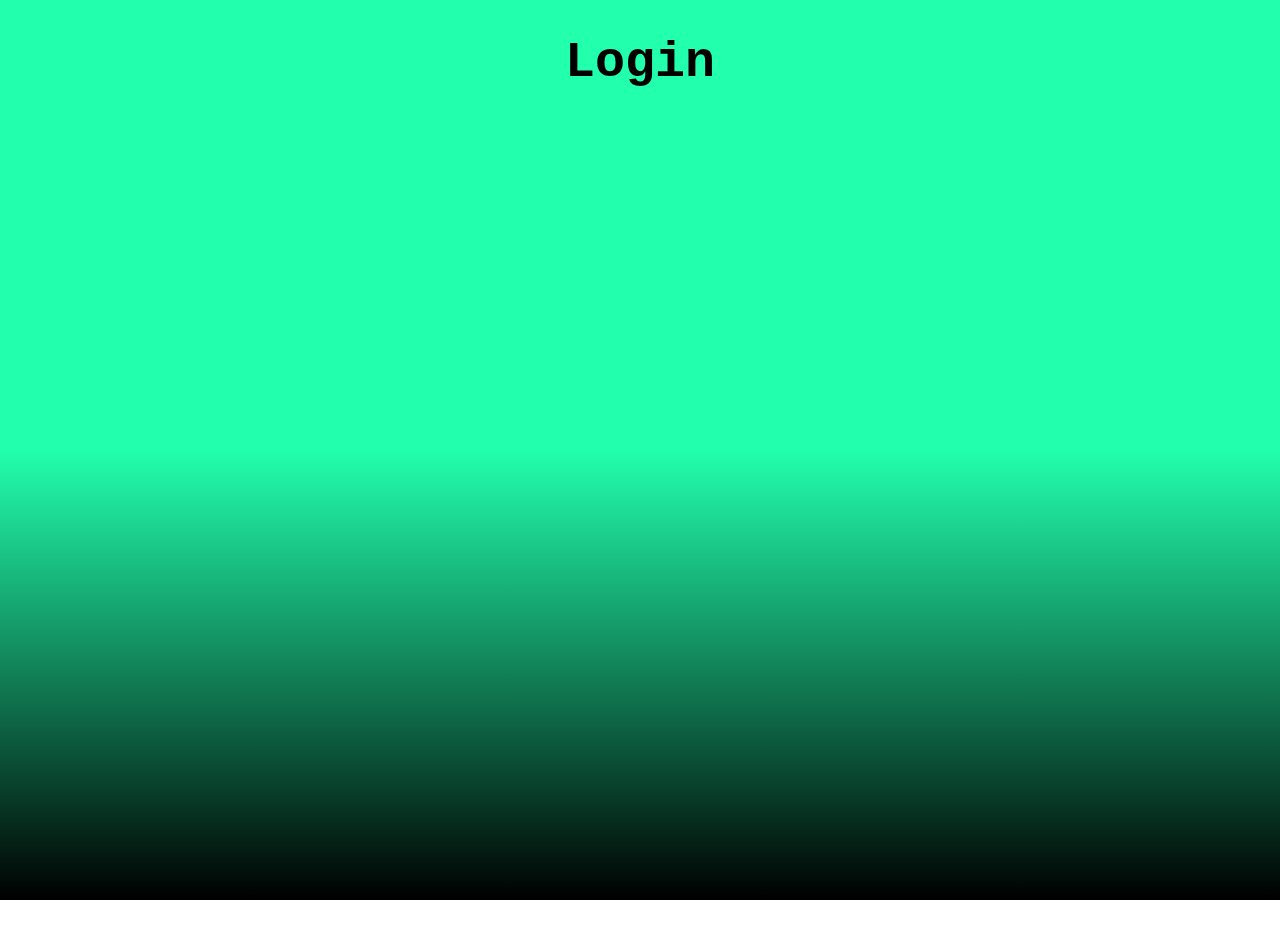
==== login.html @ 9bd669b2 "Add files via upload" ====
<!DOCTYPE html>
<html>
    <head>
        <title>
            Quest - Login
        </title>
    </head>
    <style>
        html {height: 100%;}
        body {
            height: 100%;
            margin: 0;
            background-repeat: no-repeat;
            background-attachment: fixed;
        }
        .center {
            display: block;
            margin-left: auto;
            margin-right: auto;
        }
        .button {
            background-color: #22FFAD;
            border: solid;
            color: black;
            padding: 15px 25px;
            text-align: center;
            font-size: 16px;
            cursor: pointer;
            font-family: monospace;
        }
        .button:hover {
            background-color: black;
            color: #22FFAD;
        }
    </style>
    <body style="background-image: linear-gradient(#22FFAD 50%, black);">
        <h1 style="font-family: monospace; font-weight: bold; font-size: 50px; text-align: center;">
            Login
        </h1>
        </p>
    </body>
</html>
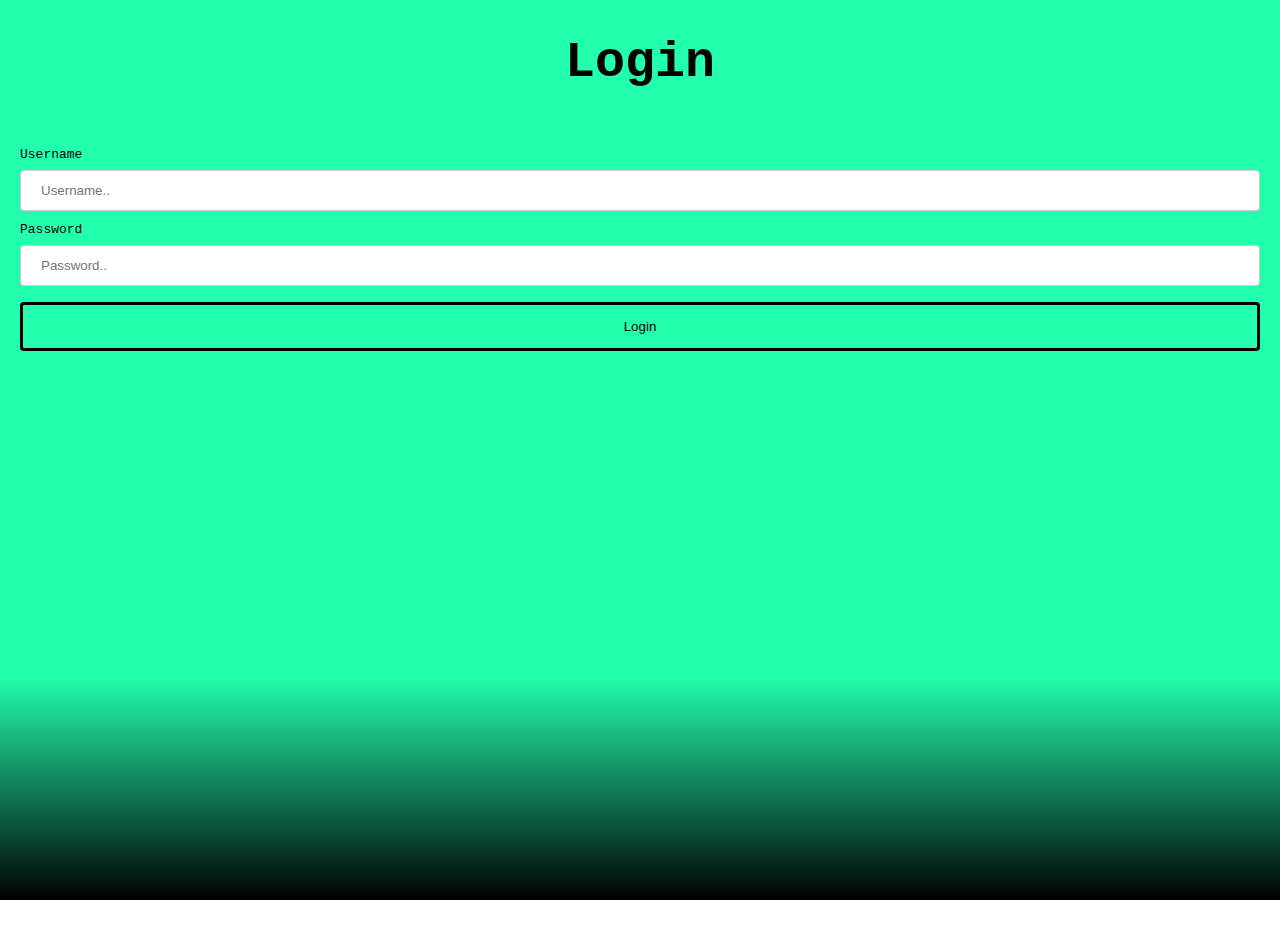
==== commit 0ed87e75: "Add files via upload" ====
--- a/login.html
+++ b/login.html
@@ -32,11 +32,53 @@
             background-color: black;
             color: #22FFAD;
         }
+
+        input[type=text], select {
+            width: 100%;
+            padding: 12px 20px;
+            margin: 8px 0;
+            display: inline-block;
+            border: 1px solid #ccc;
+            border-radius: 4px;
+            box-sizing: border-box;
+        }
+
+        input[type=submit] {
+            width: 100%;
+            background-color: #22FFAD;
+            border: solid;
+            color: black;
+            padding: 14px 20px;
+            margin: 8px 0;
+            border-radius: 4px;
+            cursor: pointer;
+        }
+
+        input[type=submit]:hover {
+            background-color: black;
+            color: #22FFAD;
+        }
+
+        div {
+            border-radius: 5px;
+            background-color: #22FFAD;
+            padding: 20px;
+        }
     </style>
-    <body style="background-image: linear-gradient(#22FFAD 50%, black);">
+    <body style="background-image: linear-gradient(#22FFAD 75%, black);">
         <h1 style="font-family: monospace; font-weight: bold; font-size: 50px; text-align: center;">
             Login
         </h1>
-        </p>
+        <div>
+            <form action="login.php" method="POST">
+              <label for="uname" style="font-family: monospace;">Username</label>
+              <input type="text" id="uname" name="username" placeholder="Username..">
+          
+              <label for="pword" style="font-family: monospace;">Password</label>
+              <input type="text" id="pword" name="password" placeholder="Password..">
+            
+              <input type="submit" value="Login">
+            </form>
+        </div>
     </body>
 </html>